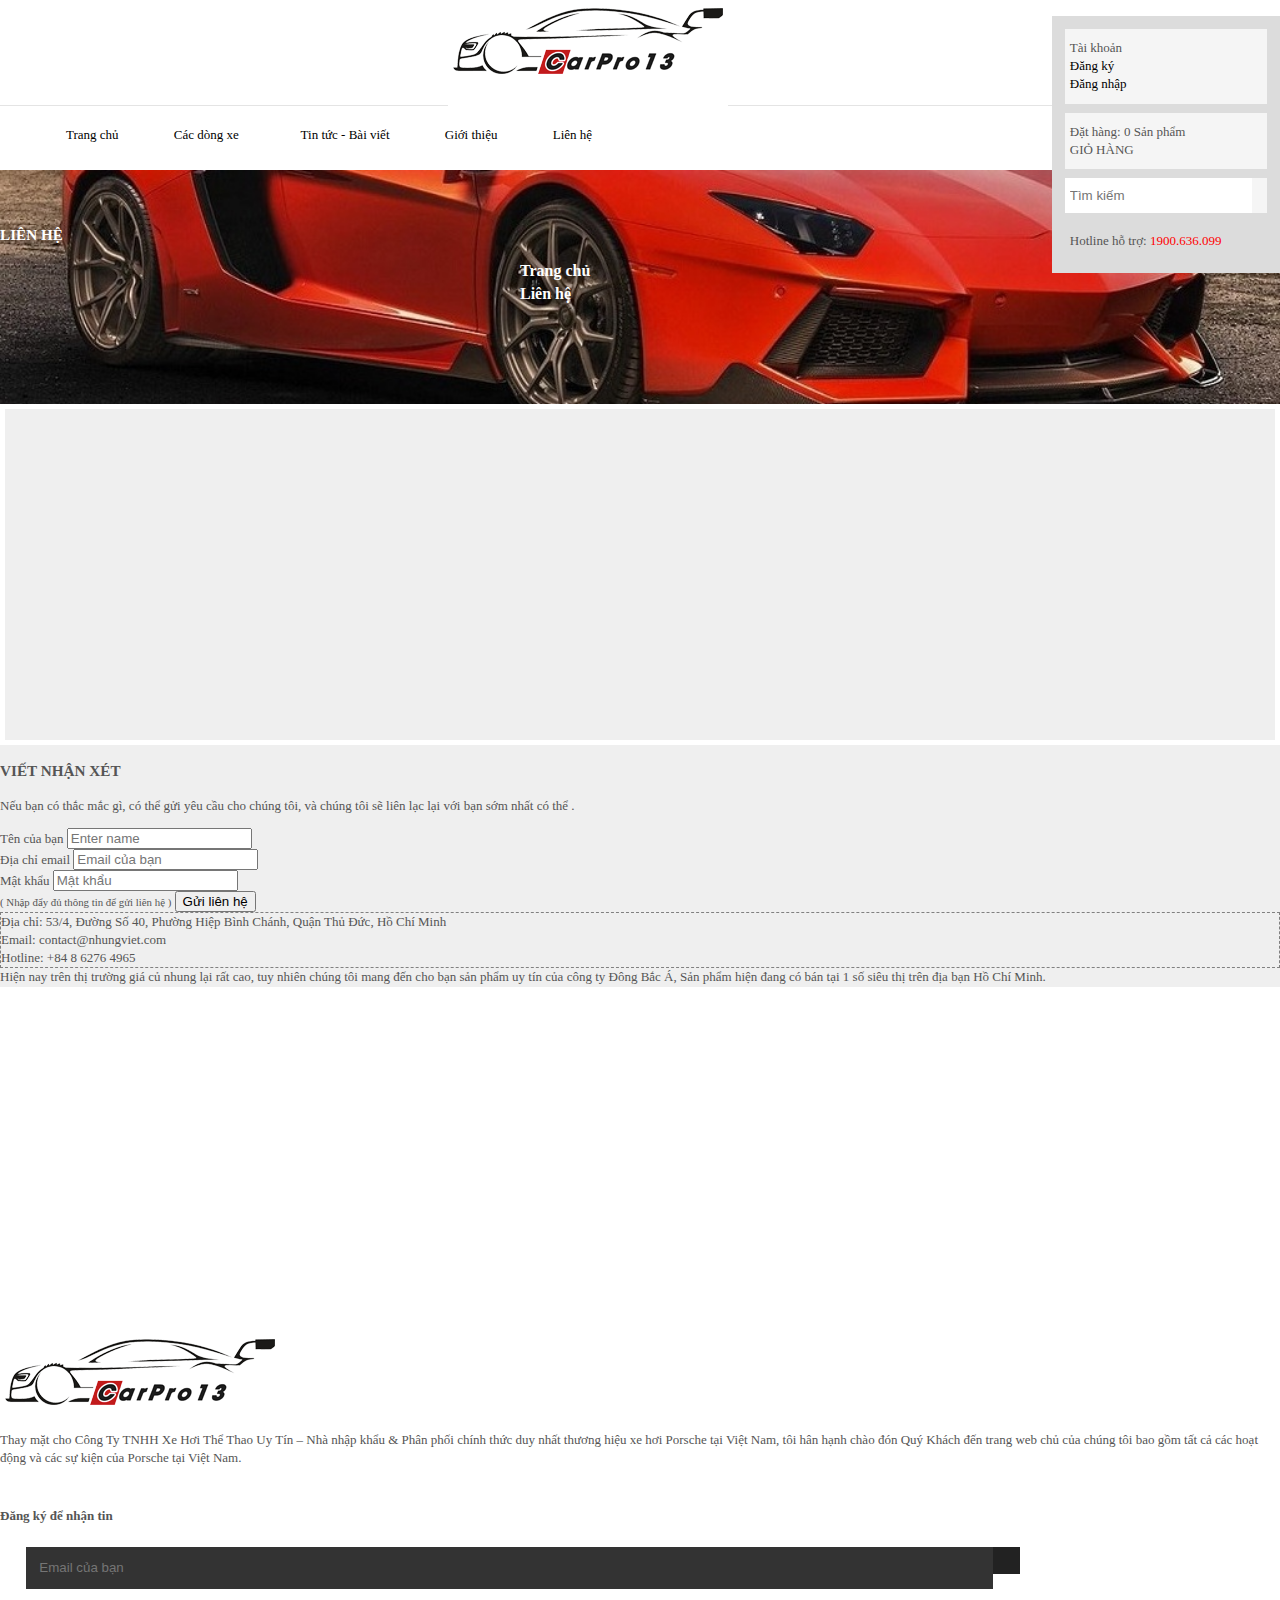
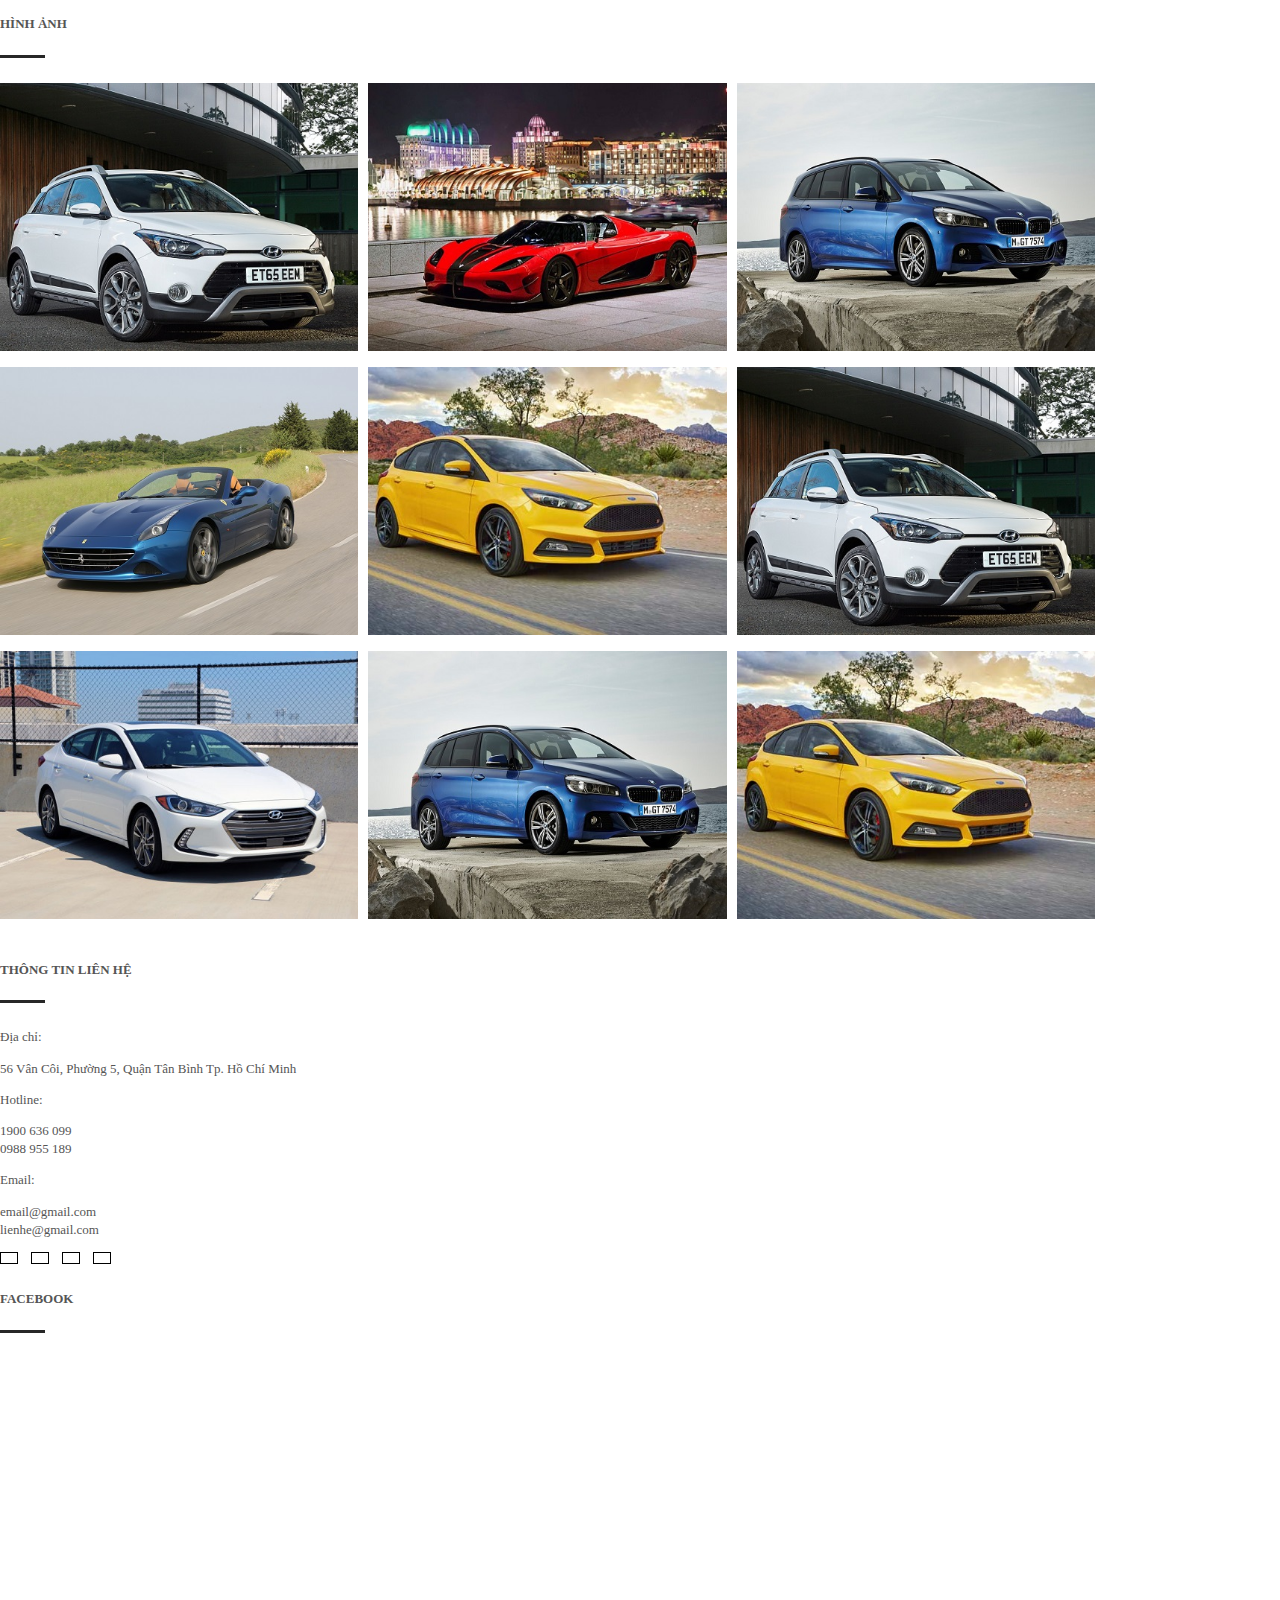
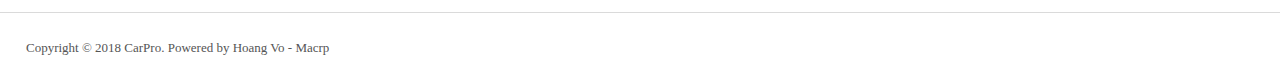
==== contact.html @ 5f3abf49 "giao dien sieu xe" ====
<!doctype html>
<html lang="en">
  <head>
    <!-- Required meta tags -->
    <title>Liên hệ chúng tôi | Siêu xe</title>
    <meta charset="utf-8">
    <meta name="viewport" content="width=device-width, initial-scale=1, shrink-to-fit=no">
      <link rel="shortcut icon" href="themes/favicon.png" type="image/png" />
    <!-- Bootstrap CSS -->
    <link rel="stylesheet" href="https://stackpath.bootstrapcdn.com/bootstrap/4.1.1/css/bootstrap.min.css" integrity="sha384-WskhaSGFgHYWDcbwN70/dfYBj47jz9qbsMId/iRN3ewGhXQFZCSftd1LZCfmhktB" crossorigin="anonymous">
      <link rel="stylesheet" href="https://use.fontawesome.com/releases/v5.1.0/css/all.css" integrity="sha384-lKuwvrZot6UHsBSfcMvOkWwlCMgc0TaWr+30HWe3a4ltaBwTZhyTEggF5tJv8tbt" crossorigin="anonymous">
<!--      css by me-->
      <link media="all" type="text/css" href="themes/css/main.css" rel="stylesheet">
	   <link media="all" type="text/css" href="themes/css/reponsive.css" rel="stylesheet">
	   <link media="all" type="text/css" href="themes/css/detail-item.css" rel="stylesheet">
      <!--      wow animate-->
	  	<link rel="stylesheet" href="themes/css/animate.css">
        <script src="themes/js/wow.min.js"></script>
              <script>
              new WOW().init();
              </script>     
     
  </head>
  <body>
    <header>
			<div class="container">
				<div class="text-center">
					<span class="my-left-logo"></span>
					<a href="index.html"><img src="images/logo.png" alt="logo"></a>
					<span class="my-right-logo"></span>
				</div>
				<div class="text-center my-user my-martopbot1em my-not-desktop">
					
					<div class="row my-martopbot1em">
						<div class="col-2 offset-3"><i class="fas fa-user"></i></div>
						<div class="col-2"><i class="fas fa-shopping-basket"></i></div>
						<div class="col-2">00₫</div>					
					</div>
					<div>Hotline hỗ trợ: <span class="my-color-red">1900.636.099</span></div>
				
				</div>
			
			</div>
                <div class="my-not-desktop">
                            <div class="container">
                                <div class="row mb-3">

                                    <div class="my-menu col-3 offset-1 text-center" data-toggle="collapse" href="#collapseExample" role="button" aria-expanded="false" aria-controls="collapseExample">Menu <i class="fas fa-angle-down"></i></div>

                                    <div class="my-search col-8">
                                        <form>
                                            <input type="search" placeholder="Tìm kiếm" class="col-8" style="padding-left:30%">
                                            <button type="submit" class="col-2"><i class="fas fa-search"></i></button>							
                                        </form>							
                                    </div>							
                                </div>
                            </div>
							<div class="collapse col-12 col-sm-12 my-list-menu" id="collapseExample">
								
										<ul class="col-12 col-sm-12">
                                            <li><a href="index.html">Trang chủ</a></li>	
                                            <li><a href="view-all-items.html">Các dòng xe</a></li>
                                            <li><a href="news.html">Tin tức - Bài viết</a></li>
                                            <li><a href="intro.html">Giới thiệu</a></li>
                                            <li><a href="contact.html">Liên hệ</a></li>
										</ul>
								
							</div>
				</div>
            <div class="container my-only-dekstop">
                <div class="my-top-menu my-relative">
                    <ul>
                        <li><a href="index.html">Trang chủ</a></li>	
                        <li class="my-cusor"><a href="view-all-items.html">Các dòng xe</a>&nbsp;&nbsp;<i class="fas fa-angle-down"></i>
                            <ul class="my-submenu1 wow fadeInUp">
                                <li>
                                    <a href="view-all-items.html">Porsche 991 &nbsp;&nbsp;<i class="fas fa-angle-right"></i></a>
                                        <ul class="my-submenu2">
                                            <li><a href="#">Porsche Thailand</a></li>
                                            <li><a href="#">Porsche Malysia</a></li>
                                        </ul>          
                                </li>
                                <li><a href="#">Porsche Macan</a></li>
                                <li><a href="#">Porsche Lampor</a></li>                                
                                <li><a href="#">Porsche Panamerado</a></li>
                            
                            </ul>
                        
                        
                        </li>
                        <li><a href=news.html>Tin tức - Bài viết</a></li>
                        <li><a href="intro.html">Giới thiệu</a></li>
                        <li><a href="contact.html">Liên hệ</a></li>
                    
                    </ul>
                    <div class="my-box-top-right">
                        <div class="text-secondary">
                            
                            <div data-toggle="collapse" href="#collapseExample1" role="button" aria-expanded="false" aria-controls="collapseExample1" class="py-1">Tài khoản <span class="float-right pr-2"><i class="fas fa-chevron-down"></i></span></div>
                            <div class="collapse bg-white py-2 px-1 border-top border-dark" id="collapseExample1">
                                <div class="py-1"><a href="#">Đăng ký</a></div>
                                <div class="pt-1"><a href="#">Đăng nhập</a></div>
                            </div>
                        
                        </div>
                        <div class="text-secondary">
                            <div data-toggle="collapse" href="#collapseExample2" role="button" aria-expanded="false" aria-controls="collapseExample2" class="py-1">Đặt hàng:	0 Sản phẩm <span class="float-right pr-2"><i class="fas fa-chevron-down"></i></span></div>
                            <div class="collapse" id="collapseExample2">
                                <div class="col-6 p-2 mx-auto my-1 bg-white text-center border border-dark my-hoverbgdark-text-white my-cusor">
                                    <span>GIỎ HÀNG</span>
                                
                                </div>
                            </div>
                        
                        </div>
                        <div>
                            <form>
                                 <input type="search" placeholder="Tìm kiếm">
                                 <button type="submit" class="col-2"><i class="fas fa-search"></i></button>							
                            </form>	
                        </div>
                        <div class="text-secondary">Hotline hỗ trợ: <span style="color:red">1900.636.099</span></div>
                    
                    </div>
                </div>
            
            </div>
			
			
				

		</header>
        <main style="background-color: #efefef">
            <div class="container-fluid my-banner-top text-center">
                <h3>LIÊN HỆ</h3>
                <nav aria-label="breadcrumb">
                  <ol class="breadcrumb">
                    <li class="breadcrumb-item"><a href="#">Trang chủ</a></li>
                    <li class="breadcrumb-item"><a href="#">Liên hệ</a></li>
                  </ol>
                </nav>
            </div>
            <div class="container">
                <div class="row my-5">
                    <div class="col-12 col-lg-6  p-2" style="border: 5px solid white"><iframe  class="my-width100per" src="https://www.google.com/maps/embed?pb=!1m18!1m12!1m3!1d3919.707158311938!2d106.69868531435014!3d10.757037492334693!2m3!1f0!2f0!3f0!3m2!1i1024!2i768!4f13.1!3m3!1m2!1s0x31752f6d5b5b3f63%3A0xc3aa44576e890930!2sVan+Don+Pool!5e0!3m2!1sen!2s!4v1530458275713" height="300" frameborder="0" style="border:0;    margin: 0 0 2em 0;" allowfullscreen></iframe></div>
                    <div class="col-12 col-lg-6 my-3 px-3 text-secondary">
                        <form>
                            <div class="col-12 row">
                                <h3>VIẾT NHẬN XÉT</h3>
                                <p>Nếu bạn có thắc mắc gì, có thể gửi yêu cầu cho chúng tôi, và chúng tôi sẽ liên lạc lại với bạn sớm nhất có thể .</p>
                            </div>
                            <div class="form-group">
                            <label for="exampleInputEmail11">Tên của bạn</label>
                            <input type="text" class="form-control" id="exampleInputEmail11" aria-describedby="emailHelp" placeholder="Enter name">
                          </div>    
                          <div class="form-group">
                            <label for="exampleInputEmail1">Địa chỉ email</label>
                            <input type="email" class="form-control" id="exampleInputEmail1" aria-describedby="emailHelp" placeholder="Email của bạn">
                          </div>
                          <div class="form-group">
                            <label for="exampleInputPassword1">Mật khẩu</label>
                            <input type="password" class="form-control" id="exampleInputPassword1" placeholder="Mật khẩu">
                          </div>
                            <div class="text-center">
                                <small id="emailHelp" class="form-text text-muted mb-3">( Nhập đẩy đủ thông tin để gửi liên hệ )</small>
                                <button type="submit" class="btn btn-dark">Gửi liên hệ</button>
                            
                            </div>
                            
                        </form>
                    </div>                            
                </div>
                
                <div class="row col-12 border-right-0 border-left-0 mt-5" style="border: 1px dashed gray">
                    <div class="row col-12 col-lg-4 my-2">
                        <div class="col-2"><i class="fas fa-2x fa-map-marker-alt"></i></div>
                        <div class="col-8">Địa chỉ: 53/4, Đường Số 40, Phường Hiệp Bình Chánh, Quận Thủ Đức, Hồ Chí Minh</div>
                    </div>
                    <div class="row col-12 col-lg-4 my-2">
                        <div class="col-2"><i class="fas fa-2x fa-envelope"></i></div>
                        <div class="col-8">Email: contact@nhungviet.com</div>
                    </div>
                    <div class="row col-12 col-lg-4 my-2">
                        <div class="col-2"><i class="fas fa-2x fa-phone"></i></div>
                        <div class="col-8">Hotline: +84 8 6276 4965</div>
                    </div>
                </div>
            <div class="col-12 py-5">
                    Hiện nay trên thị trường giá củ nhung lại rất cao, tuy nhiên chúng tôi mang đến cho bạn sản phẩm uy tín của công ty Đông Bắc Á, Sản phẩm hiện đang có bán tại 1 số siêu thị trên địa bạn Hồ Chí Minh.
                </div>
            </div>
      </main>
      <footer>
           
            <iframe  class="my-width100per" src="https://www.google.com/maps/embed?pb=!1m18!1m12!1m3!1d3919.707158311938!2d106.69868531435014!3d10.757037492334693!2m3!1f0!2f0!3f0!3m2!1i1024!2i768!4f13.1!3m3!1m2!1s0x31752f6d5b5b3f63%3A0xc3aa44576e890930!2sVan+Don+Pool!5e0!3m2!1sen!2s!4v1530458275713" height="300" frameborder="0" style="border:0;    margin: 0 0 2em 0;" allowfullscreen></iframe>
          <div class="container">
            <div class="row">
                <div class="col-sm-12 col-lg-3">
                    <div class="my-martopbot1em text-center"><img src="images/logo.png" alt="logo-car"></div>
                    <div>Thay mặt cho Công Ty TNHH Xe Hơi Thể Thao Uy Tín – Nhà nhập khẩu & Phân phối chính thức duy nhất thương hiệu xe hơi Porsche tại Việt Nam, tôi hân hạnh chào đón Quý Khách đến trang web chủ của chúng tôi bao gồm tất cả các hoạt động và các sự kiện của Porsche tại Việt Nam.</div>
                    <br>
                    <div class="my-get-news">
                        <h5>Đăng ký để nhận tin</h5>
                        <div>
                            <form action="" method="">
                                <input type="email" placeholder="Email của bạn">
                                <button type="submit"><i class="fas fa-envelope"></i></button>
                            
                            </form>
                        </div>
                        
                    </div>
                </div>
                <div class="col-sm-12 col-lg-3">
                <h5>HÌNH ẢNH</h5>
                    <div class="my-top-line"></div>
                    <div class="my-show-flex">
                        <div>
                            <img src="images/blog1.jpg" alt="img-demo">
                        </div>
                        <div>
                            <img src="images/blog8.jpg" alt="img-demo">
                        </div>
                        <div>
                            <img src="images/blog10.jpg" alt="img-demo">
                        </div>
                        <div>
                            <img src="images/blog2.jpg" alt="img-demo">
                        </div>
                        <div>
                            <img src="images/blog7.jpg" alt="img-demo">
                        </div>
                        <div>
                            <img src="images/blog1.jpg" alt="img-demo">
                        </div>
                        <div>
                            <img src="images/blog9.jpg" alt="img-demo">
                        </div>
                        <div>
                            <img src="images/blog10.jpg" alt="img-demo">
                        </div>
                        <div>
                            <img src="images/blog7.jpg" alt="img-demo">
                        </div>
                    </div>
                </div>
                <div class="col-sm-12 col-lg-3">
                <h5>THÔNG TIN LIÊN HỆ</h5>
                    <div class="my-top-line"></div>
                    <div><p>Địa chỉ:</p>
                        <p>56 Vân Côi, Phường 5, Quận Tân Bình Tp. Hồ Chí Minh</p>
                    </div>
                    <div><p>Hotline: </p>
                        <p>1900 636 099<br> 
                            0988 955 189</p>
                            
                    </div>
                    <div>
                        <p>Email:</p>
                        <p>email@gmail.com <br> 
                        lienhe@gmail.com</p>
                         
                    </div>
                    <div class="my-fa" style="display: flex;">
                        <div><i class="fa-2x fab fa-google-plus-g"></i></div>
                        <div><i class="fa-2x fab fa-facebook-square"></i></div>
                        <div><i class="fa-2x fab fa-twitter-square"></i></div>
                        <div><i class="fa-2x fab fa-pinterest-square"></i></div>
                    </div>
                </div>
                <div class="col-sm-12 col-lg-3">
                <h5>FACEBOOK</h5>
                    <div class="my-top-line"></div>
                    <div class="text-center">
                        <iframe src="https://www.facebook.com/plugins/page.php?href=https%3A%2F%2Fwww.facebook.com%2Fbitcointech4DOTcom&tabs=timeline&width=340&height=223&small_header=false&adapt_container_width=true&hide_cover=false&show_facepile=true&appId" width="100%" height="223" style="border:none;overflow:hidden" scrolling="no" frameborder="0" allowTransparency="true" allow="encrypted-media"></iframe>
                    </div>
                  
                </div>
            </div>
        
       </div>
	       <div class="text-center">Copyright © 2018 CarPro. Powered by Hoang Vo - Macrp</div>  
	  </footer>
    <!-- Optional JavaScript -->
    <!-- jQuery first, then Popper.js, then Bootstrap JS -->
    <script src="https://code.jquery.com/jquery-3.3.1.slim.min.js" integrity="sha384-q8i/X+965DzO0rT7abK41JStQIAqVgRVzpbzo5smXKp4YfRvH+8abtTE1Pi6jizo" crossorigin="anonymous"></script>
    <script src="https://cdnjs.cloudflare.com/ajax/libs/popper.js/1.14.3/umd/popper.min.js" integrity="sha384-ZMP7rVo3mIykV+2+9J3UJ46jBk0WLaUAdn689aCwoqbBJiSnjAK/l8WvCWPIPm49" crossorigin="anonymous"></script>
    <script src="https://stackpath.bootstrapcdn.com/bootstrap/4.1.1/js/bootstrap.min.js" integrity="sha384-smHYKdLADwkXOn1EmN1qk/HfnUcbVRZyYmZ4qpPea6sjB/pTJ0euyQp0Mk8ck+5T" crossorigin="anonymous"></script>
      <script>
	 
	jQuery(document).ready(function(){
		jQuery(".my-search>form>input").focusout(function(){
        jQuery(".my-search>form>input").css('padding-left','30%');
    });
			jQuery(".my-search>form>input").focusin(function(){
        jQuery(".my-search>form>input").css('padding-left','1em');
    });
		$(".my-blog-video img" ).click( function() {
	
		$(".transition").css('opacity','1');	
        $(".transition").toggleClass('flip');
		$("#12").toggleClass('flip');	
    });
    });
	  </script>
  
  </body>
</html>
---- themes/css/main.css ----
body{
	margin: 0;
    padding: 0;
    font-size: 13px;
    color: #555555;
    line-height: 1.4;
}
h5{
    font-size: 13px;
    color: #555555;
}
a{
    color: #000;
    text-decoration: none!important
}
.my-not-desktop a{
    color: white
}
.btp{
	background: red
}
.my-relative{
    position: relative;
}
.my-absolute{
    position: absolute
}
.my-left5per{
    left: 4%
}
.btc{
	background: yellow
}
.my-color-red{
	color: #ef3232
}
.my-user>div:first-child div{
       border: 1px solid #dadada;
    margin-right: 10px;
    padding: 5px 0
          -moz-border-radius: 5px;
    -webkit-border-radius: 5px;
    --border-radius: 5px;
    border-radius: 5px;
}
.carousel-control-next-icon, .carousel-control-prev-icon{height: 35px;width: 35px}
.my-martopbot1em{
	margin: 1em auto;
}
.my-border{
    border-bottom: 1px solid #dadada;
    margin-bottom: 1em
}
.my-marbot1em{
	margin-bottom:1em;
}
.my-martop1em{
	margin-top:1em;
}
.my-search>form>input{
	transition: 0.4s all;
	border: none;
	padding: 5px;
    outline:none
}
.my-search>form>button{
	border: none;
	background: none
}
.my-menu{
	border: 1px solid #dbdbdb;
	padding: 5px
}
li{
	list-style: none
}
.my-list-menu{
	padding: 0
}
.my-list-menu> ul li{
	padding:10px 15px;
	border-bottom: 1px solid #323232;
	background-color: #444;
	color: #fff
}
.my-list-menu> ul{
	padding: 0;
	margin: 0
}
.my-news-populars .my-border{
    border: 1px solid #dadada;
    margin-bottom: 1em
}
.my-news-popular h3{
    font-size: 15px
}
.my-pad1em{
    padding: 1em
}
.my-padtb1em{
    padding: 1em 0
}
.my-cars {
	display: flex;
    min-height: 15em
}
.my-cars> div{
	flex-basis: 50%;
}
.my-cars h2{
    font-size: 16px
}
/*
.my-cars> div img{
	max-width: 80%
}
*/
.my-cusor{
    cursor: pointer
}
section{
	margin-bottom: 2em
}
#home .my-news> div>div{
	box-shadow: 0 2px 5px 3px #eff1f8;
	margin:0 15px 1.5em 15px;
    padding: 0 0 1em 0
}
.my-news> div{
    padding: 0
}
.my-news>div> div> div:nth-child(2){
    min-height: 11em;
}
.my-news-populars h2{
	font-size: 20px
}
.my-top-line{
    background: #272727;
    height: 3px;
    width: 45px;
    margin: 0;
    margin-bottom: 25px;
    text-align: left;
}
.my-top-line-title{
    background: #272727;
    height: 2px;
    width: 90px;
    margin: 0 auto  ;
    margin-bottom: 25px;
}
/*
.my-view-more.my-news> div> div:last-child{
	border: 1px solid #000;
	padding: 5px 10px;
	margin: 1em;
	text-align: center
}
*/
.my-news> div> div div div:last-child{
	font-size: 13px
}
.my-news> div> div h2{
	font-size: 15px;
    font-weight: 600;
    margin: 10px auto
}
.my-news> div> div div div:first-child{
	font-size:25px;font-weight:600
}
.my-blog-video img{
	max-width: 100%;
}
.my-width100per{
    width: 100%
}
.flip {
  transform: rotateY(-180deg);
}
.transition{
	-moz-transition: transform 0.9s;
  -webkit-transition: transform 0.9s;
  transition: transform 0.9s;
opacity: 0.0;
}
#12{
	-moz-transition: transform 0.9s;
  -webkit-transition: transform 0.9s;
  transition: transform 0.9s;
}
footer>div:last-child{
    padding: 2em;
    margin-top: 2em;
    border-top: 1px solid #dadada
}
.my-get-news input{
    background-color: #333333;
    border: none;
    padding: 1em;
    width: 75%;
  
}
.my-get-news div{
    margin-left: 2em
}
.my-get-news button{
    position: absolute;
    padding: 1em;
    background: #222222;
    border:none;
    color: #fff;
}
footer>div>div>div{
    margin-bottom: 2em
}
div div img{
    max-width: 100%
}
footer .my-show-flex{
    display: flex;flex-wrap: wrap
}
footer .my-show-flex>div{
    flex-basis: 30%;
    margin:0 10px 10px 0
}
footer .my-fa div{
    border: 1px solid #000;
    padding: 5px 8px;
    margin-right: 1em
}
---- themes/css/reponsive.css ----
/*// Small devices (landscape phones, 576px and up)*/
@media (min-width: 576px){ 
    .my-cars> div img{
        max-width: 100%
    }
    section[class="bai-viet-tieu-bieu"]{
        padding-top: 1em;
        box-shadow: 0 2px 5px 3px #eff1f8;
    }
}

/*// Medium devices (tablets, 768px and up)*/
@media (min-width: 768px) { ... }

@media (max-width: 992px) { 
    .my-only-dekstop{
        display: none
    }
}
/*// Large devices (desktops, 992px and up)*/
@media (min-width: 992px) {
    .modal-dialog{
        max-width: 999px;
    }
    .my-blog-video img:hover{
        opacity: 0.7;
        cursor: pointer
    }
    .my-not-desktop{
        display: none
    }
    .my-hoverbgdark-text-white:hover{
        background-color: #000!important;
        color: white!important
    }
    .my-news .my-hoverbgdark-text-white:hover a{
        color: white
    }
    .my-only-dekstop ul li{
        display: inline-block;
        padding:0 2em
    }
    .my-submenu1,.my-submenu2{
        display: none;
        padding: 0
    }
    .my-top-menu> ul{
        margin-bottom: 0
    }
    .my-only-dekstop .my-top-menu>ul>li:hover>a{
        color: red
    }
    .my-top-menu> ul> li:nth-child(2){
        position: relative;
        padding: 2em;
    }
    .my-submenu1{
        position: absolute;
        background-color: white;
        z-index: 2;
        top: 99%;
        width: 170%;
        left: 0;
        border-top:1px dotted #ddd
    }
    .my-submenu1> li:nth-child(1):before,.my-submenu1:before{
        content: "";
        position: absolute;
       transform: rotate(45deg);
        background: white;
        height: 15px;
        width: 15px;
        top: -7px;
        left: 20%;
        border: 1px solid;
        border-color: #ddd transparent transparent #ddd ;
        
    }
    .my-submenu2:before,.my-submenu2>li:first-child:before{
        content: "";
        height: 15px;
        width: 15px;
        position: absolute;
        border: 1px solid;
        border-color: #ddd transparent transparent #ddd ;
        transform: rotate(-45deg);
        top: 15px;
        left: -8px;
        background: white;
        
    }
    .my-submenu1> li:nth-child(1):hover:before,.my-submenu2>li:first-child:hover:before{
        background: #000;
        border-color: #000
    }
    .my-submenu1 li{
        padding: 1em!important
    }
    .my-submenu1 li:hover{
        background-color: black;
    }
    .my-submenu1 li:hover >a{
        color: white
    }
    .my-submenu1 li a{
        padding: 1em
    }
   
    .my-submenu2{
        position: absolute;
        background-color: white;
        z-index: 2;
        left: 100%;
        top: 0;
        width: 100%;
    }
    .my-top-menu ul li:nth-child(2):hover .my-submenu1{
        display: block
    }
    
    .my-submenu1 li:nth-child(1):hover .my-submenu2{
        display: block
    }
    
    ul.my-submenu1 li{
        display: block
    } 
    .my-cars{
        flex-wrap: initial
    }
    .my-cars div>div:hover{
      -webkit-transition: all 0.2s linear;
        transition: all 0.2s linear;
        -webkit-box-shadow: 0 15px 30px rgba(0,0,0,0.1);   
    -webkit-transform: translate3d(0, -2px, 0);
         box-shadow: 0 15px 30px rgba(0,0,0,0.1);
    transform: translate3d(0, -2px, 0);
        padding: 5px 0
    }
/*
    .my-news> div{
        margin: 0
    }
*/
    .my-news-popular>div>div{
        padding: 0
    }
    .my-news-popular>div{
        border: none;
        text-align: justify
    }
    .my-news-popular>div:hover{
        -webkit-transition: all 0.2s linear;
        transition: all 0.2s linear;
        -webkit-box-shadow: 0 15px 30px rgba(0,0,0,0.1);   
    -webkit-transform: translate3d(0, -2px, 0);
         box-shadow: 0 15px 30px rgba(0,0,0,0.1);
    transform: translate3d(0, -2px, 0);
    }
    footer .my-show-flex>div{
        flex-basis: 28%
    }
    .my-left-logo{
	padding-right: 35%;
    border-bottom: 1px solid #e4e4e4;
    position: relative;
    top: 20px;
}
.my-right-logo{
	padding-left: 35%;
    border-bottom: 1px solid #e4e4e4;
    position: relative;
    top: 20px;
}
    .my-box-top-right{
        background-color: gainsboro;
        position: absolute;
        top:-120%;
        right: 0;
        padding: 1em;
        z-index: 2;
        max-width: 230px;
        font-size: 13px
    }
    .my-box-top-right> div{
        margin-bottom: 0.7em;
        background-color: #f5f5f5;
        padding: 10px 5px;
    }
    .my-box-top-right> div:nth-child(3){
        padding: 0
    }
    .my-box-top-right> div:last-child{
        margin-bottom: 0;
        background-color: gainsboro
    }
    .my-box-top-right> div input{
        padding: 10px 5px;
        border: none;
        outline: none;
    }
    .my-box-top-right> div button{
        border: none;
        background: none
    }
    .my-blog-video article div> div{
        padding: 0 2px 0 0 
    }
    
}

/*// Extra large devices (large desktops, 1200px and up)*/
@media (min-width: 1200px) { 
	
}
---- themes/css/detail-item.css ----
nav[aria-label="breadcrumb"] li, nav[aria-label="breadcrumb"] a{
    color: white!important;
    font-size: 16px;
    font-weight: 600
}
.breadcrumb{
    background-color: initial
}
.my-banner-top{
    background-image: url('../../images/page-banner-bg.jpg');
    background-repeat: no-repeat;
    background-size:cover;
    background-color: gainsboro;
    height: 15em;
    color: white;
    padding-top: 3%
}
  .my-item-page-viewall>div:first-child>div {
    display: none!important;
}
.my-item-page-viewall h5{
    font: 13px;
    opacity: 0.6
}
.my-item-page-viewall>div:last-child {
    border-top: 1px solid #eaeaea;
    padding: 1em 0;
    background-color: white;
}
.my-item-page-viewall> div:last-child div {
    border: 1px solid gray;
    border-radius: 98px 98px 98px 98px;
    -moz-border-radius: 98px 98px 98px 98px;
    -webkit-border-radius: 98px 98px 98px 98px;
    width: 60%;
    padding: 5px;
    margin: 1em auto;
    color: #dd5209;
    font-weight: 600;
}
.carousel-control-next, .carousel-control-prev{
       opacity: 0.5;
        background: gray;
        width: 5em
    }
.my-detail-item-dat-mua{
    background-color: #000;
    opacity: 0.8
    
}

/*====================reponsive*======================= */
@media (min-width: 992px) { 
   nav[aria-label="breadcrumb"]{
    width: 25%;
    margin: 0 auto;
}
    .my-detail-item-img{
       width: 50%;
    margin: 0 auto;
    }
    .my-detail-item-img> div{
        margin-right: 10px;
        cursor: pointer;
        opacity: 0.2;
    }
    .carousel-indicators .active{
        opacity: 1;
        border: 1px solid #000
    }
    .carousel-control-next, .carousel-control-prev{
        top: 92.5%;
        height: 5%;
        background: red;
        width: 5em
    }
    .carousel-control-next{
        right: 10%
    }
    .carousel-control-prev{
        left: 10%
    }
    .my-detail-item-dat-mua{
        width: 25%;background-color: #000;position: absolute;top: 50%;
    right: 30px;opacity: 0.8
    }
    .my-circle-detail-item{
            width: 80px;
    height: 80px;
    -moz-border-radius: 25px;
    -webkit-border-radius: 25px;
    --border-radius: 25px;
    border-radius: 80px;
    padding-top: 1.4em;
    padding-left: 1.7em;
    border: 1px solid #000;
    }
    .my-hover-modaldetail-item:hover .my-circle-detail-item{
        color: white;
        background: black
    }
  
    .my-item-page-viewall>div:first-child>div {
    position: absolute;
    top: 0;
    background: #000;
    width: 100%;
    height: 100%;
    color: white;
    opacity: 0.8;
    padding-top: 25%;
    padding-left: 20%;
}
.my-item-page-viewall:hover .my-ll{
    display: flex!important;
    }
    .my-item-page-viewall>div:first-child>div div{
        border: 1px solid white;
        height: 2em;
        padding: 5px 10px;
        margin-right: 10px;
    }
    
}
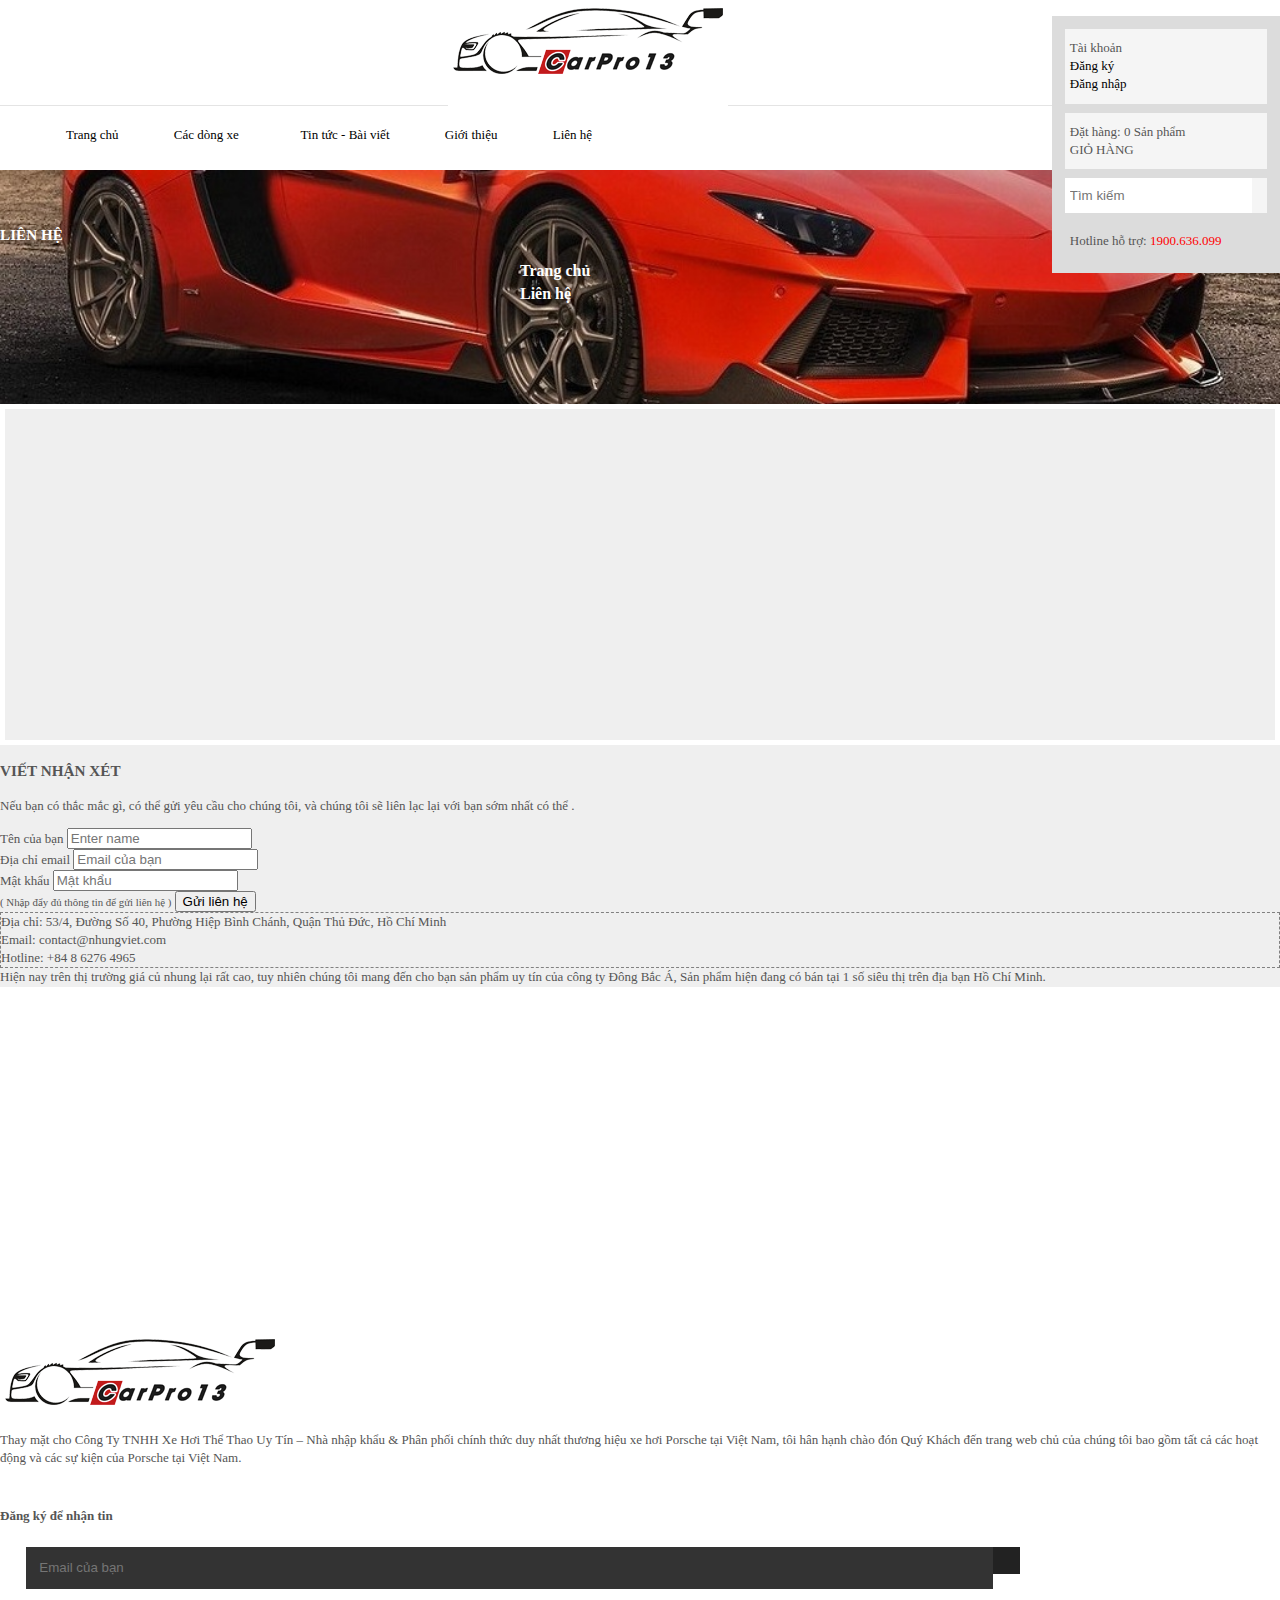
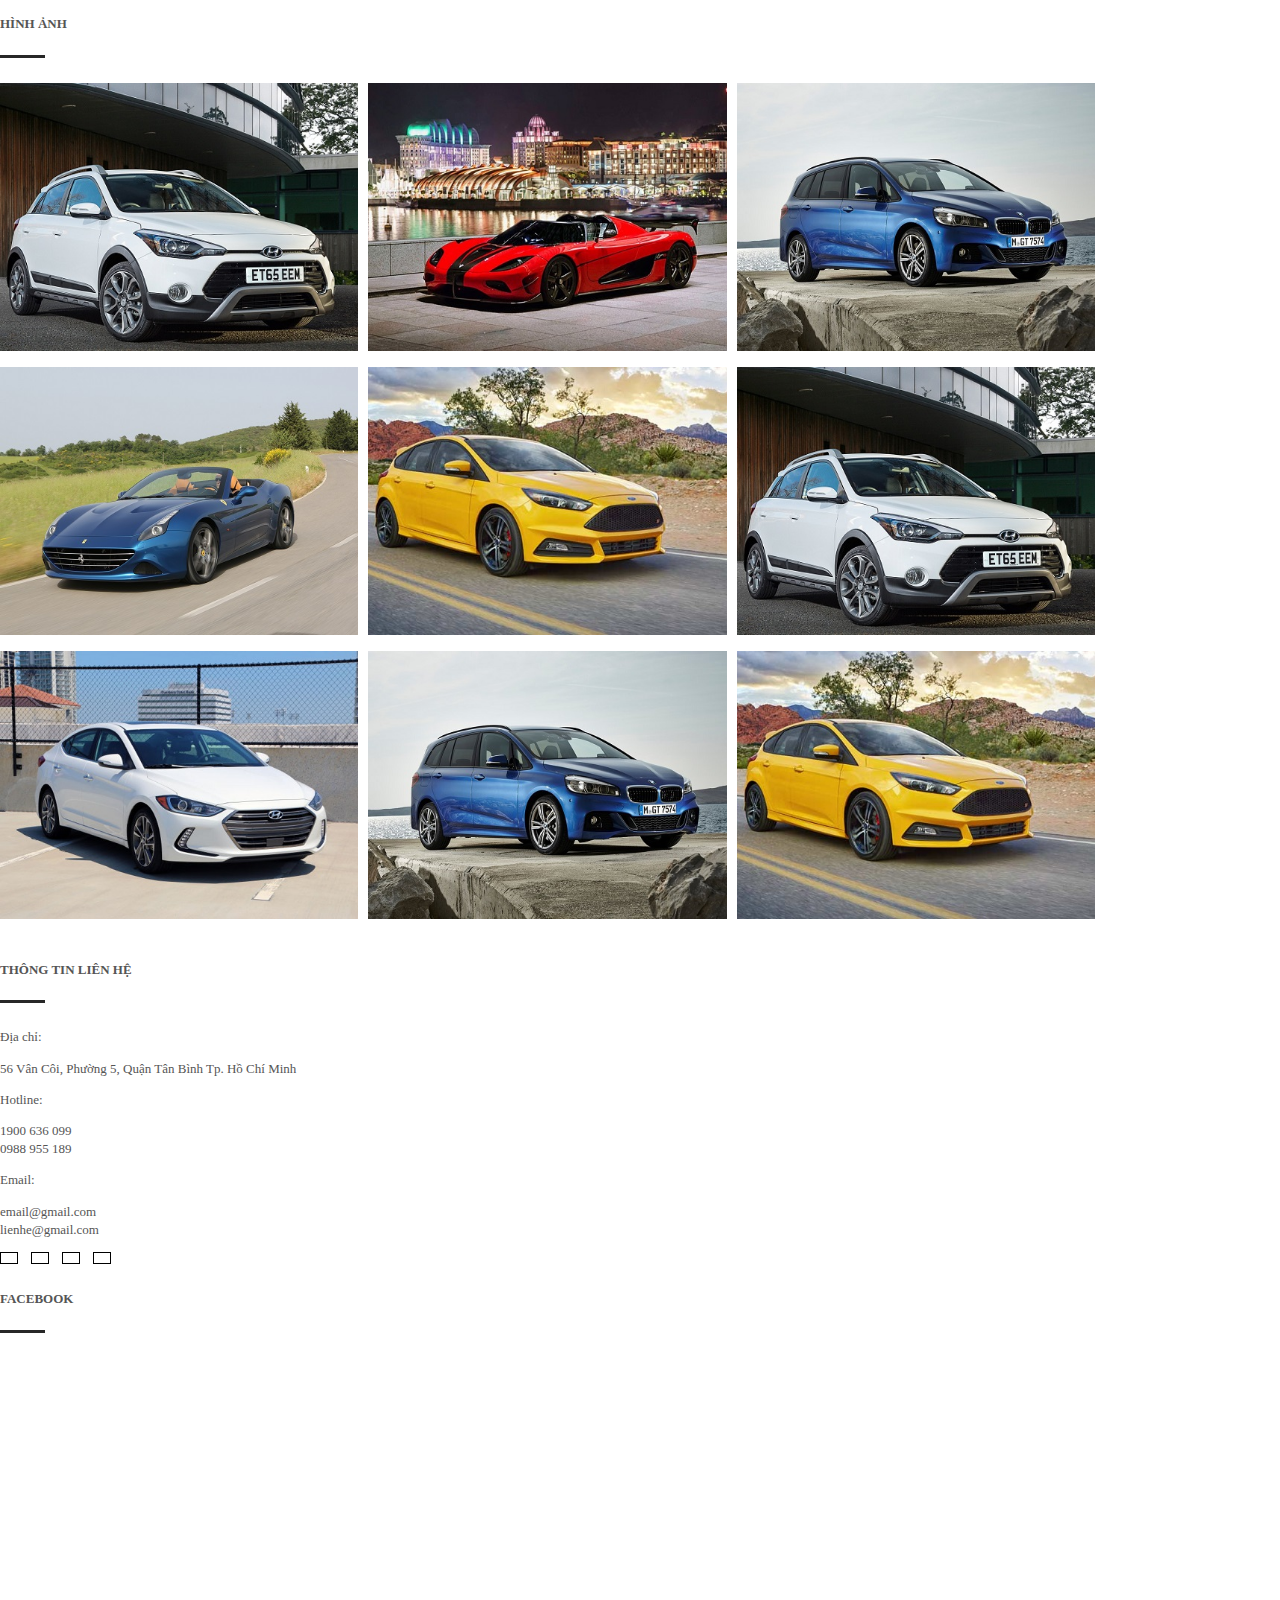
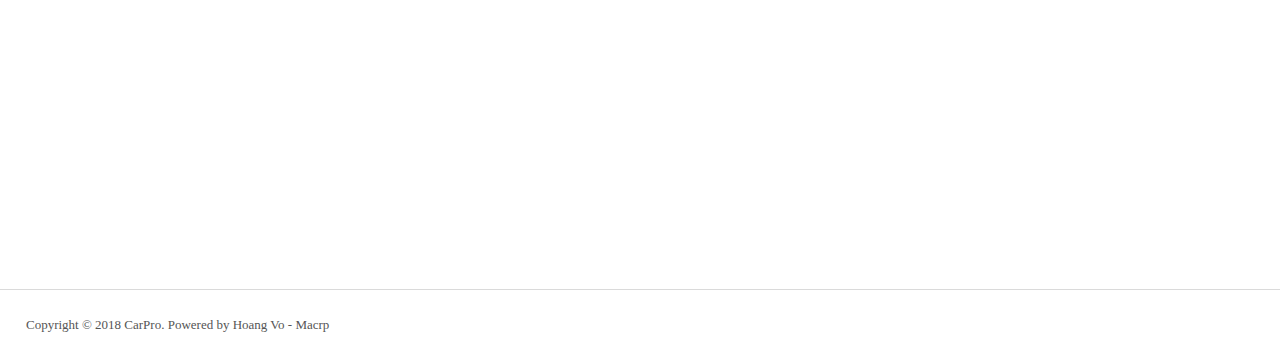
==== commit f25aedca: "update" ====
--- a/contact.html
+++ b/contact.html
@@ -272,7 +272,7 @@
                 <h5>FACEBOOK</h5>
                     <div class="my-top-line"></div>
                     <div class="text-center">
-                        <iframe src="https://www.facebook.com/plugins/page.php?href=https%3A%2F%2Fwww.facebook.com%2Fbitcointech4DOTcom&tabs=timeline&width=340&height=223&small_header=false&adapt_container_width=true&hide_cover=false&show_facepile=true&appId" width="100%" height="223" style="border:none;overflow:hidden" scrolling="no" frameborder="0" allowTransparency="true" allow="encrypted-media"></iframe>
+                        <iframe src="https://www.facebook.com/plugins/page.php?href=https%3A%2F%2Fwww.facebook.com%2FcaySinhvien.vn%2F&tabs=timeline&width=340&height=500&small_header=false&adapt_container_width=true&hide_cover=false&show_facepile=true&appId" width="340" height="500" style="border:none;overflow:hidden" scrolling="no" frameborder="0" allowTransparency="true" allow="encrypted-media"></iframe>
                     </div>
                   
                 </div>
@@ -305,4 +305,4 @@
 	  </script>
   
   </body>
-</html>+</html>
